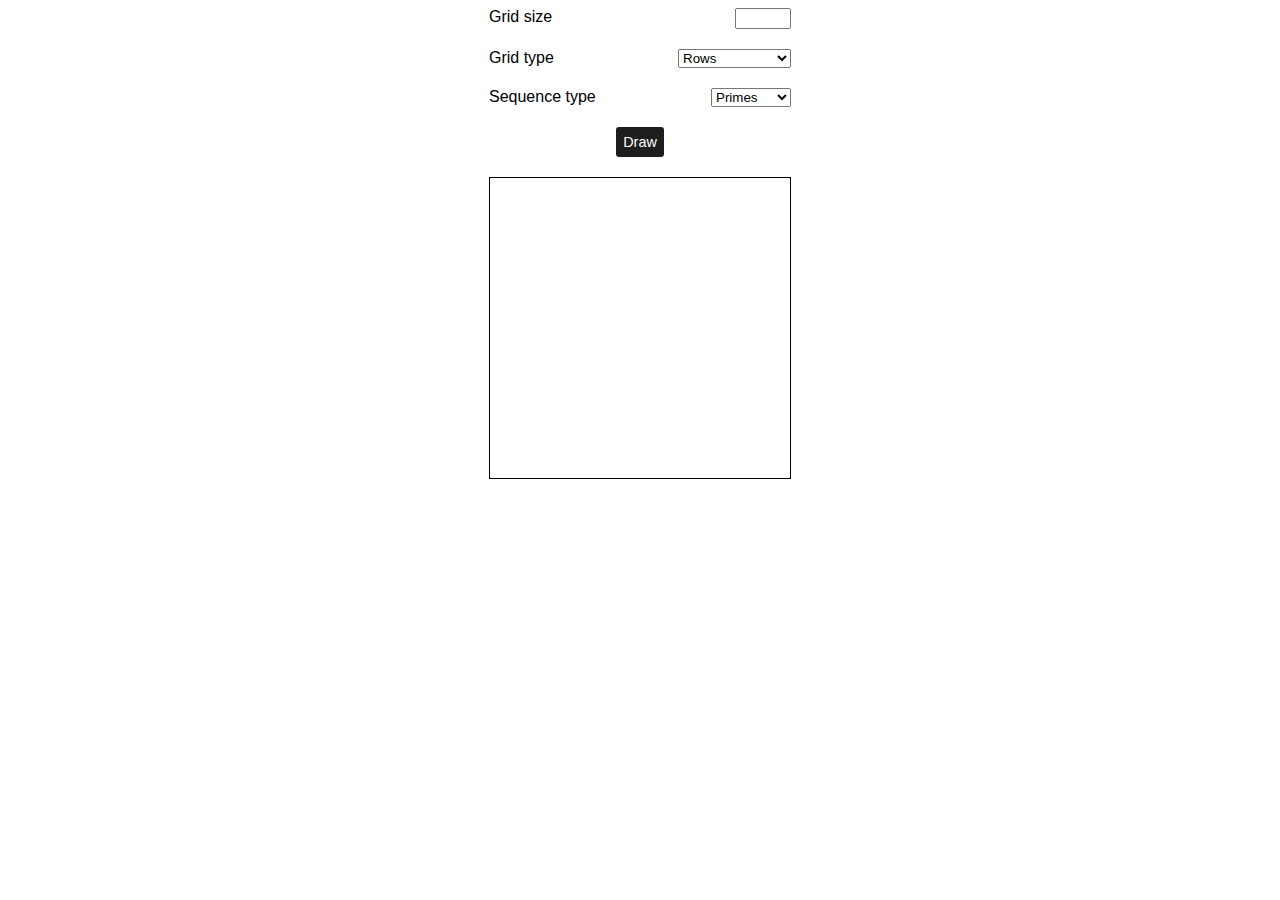
==== app.html @ 765b7729 "Initial app" ====
<!DOCTYPE html>
<html lang="en">
    <head>
        <meta charset="UTF-8">
        <meta http-equiv="X-UA-Compatible" content="IE=edge">
        <meta name="viewport" content="width=device-width, initial-scale=1.0">
        <title>Sequences on grids</title>
        <link rel="stylesheet" href="style.css">
        <script src="script.js"></script>
    </head>
    <body>
        <div class="app_container">
            <form>
                <div class="label_and_field">
                    <label for="size">Grid size</label>
                    <input name="size" id="size" type="number" min="1" max="50" required/>
                </div>
                <div class="label_and_field">
                    <label for="grid_type">Grid type</label>
                    <select name="grid_type" id="grid_type" required>
                        <option value="rows">Rows</option>
                        <option value="rows_alternate">Rows Alternate</option>
                        <option value="spiral">Spiral</option>
                    </select>
                </div>
                <div class="label_and_field">
                    <label for="sequence_type">Sequence type</label>
                    <select name="sequence_type" id="sequence_type" required>
                        <option value="primes">Primes</option>
                        <option value="squares">Squares</option>
                        <option value="fibonacci">Fibonacci</option>
                    </select>
                </div>
                <div class="submit_container">
                    <input type="submit" value="Draw" />
                </div>
            </form>
            <canvas width="300" height="300"></canvas>
        </div>
    </body>
</html>
---- style.css ----
body {
    font-family: sans-serif;
}

canvas {
    border: 1px solid black;
}

.app_container {
    width: fit-content;
    margin: auto;
}

.label_and_field {
    margin-bottom: 20px;
    display: flex;
    justify-content: space-between;
}

.submit_container {
    margin-bottom: 20px;
    display: flex;
    justify-content: center;
}

input[type="submit"] {
    background-color: rgb(30, 30, 30);
    color: white;
    border: none;
    padding: 7px;
    border-radius: 3px;
    font-size: 0.9em;
    cursor: pointer;
}
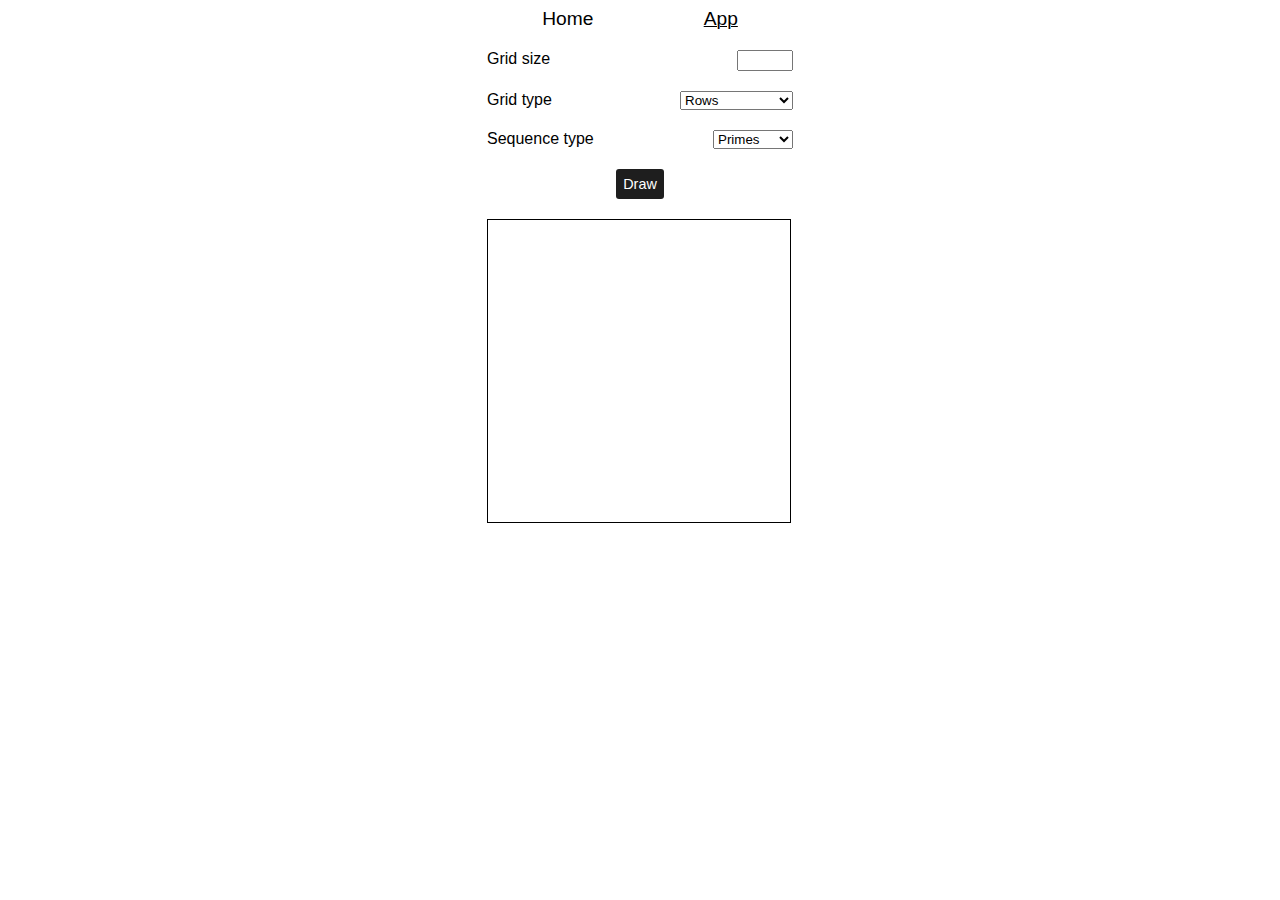
==== commit 0e07a5ef: "Added navigation and a homepage" ====
--- a/app.html
+++ b/app.html
@@ -10,6 +10,10 @@
     </head>
     <body>
         <div class="app_container">
+            <nav>
+                <a href="index.html">Home</a>
+                <a href="app.html" class="current_page">App</a>
+            </nav>
             <form>
                 <div class="label_and_field">
                     <label for="size">Grid size</label>
--- a/style.css
+++ b/style.css
@@ -1,5 +1,21 @@
 body {
     font-family: sans-serif;
+}
+
+nav {
+    display: flex;
+    justify-content: space-around;
+    margin-bottom: 20px;
+}
+
+nav a {
+    color: black;
+    text-decoration: none;
+    font-size: larger;
+}
+
+.current_page {
+    text-decoration: 1px solid black underline;
 }
 
 canvas {
@@ -7,7 +23,7 @@
 }
 
 .app_container {
-    width: fit-content;
+    width: 306px;
     margin: auto;
 }
 
